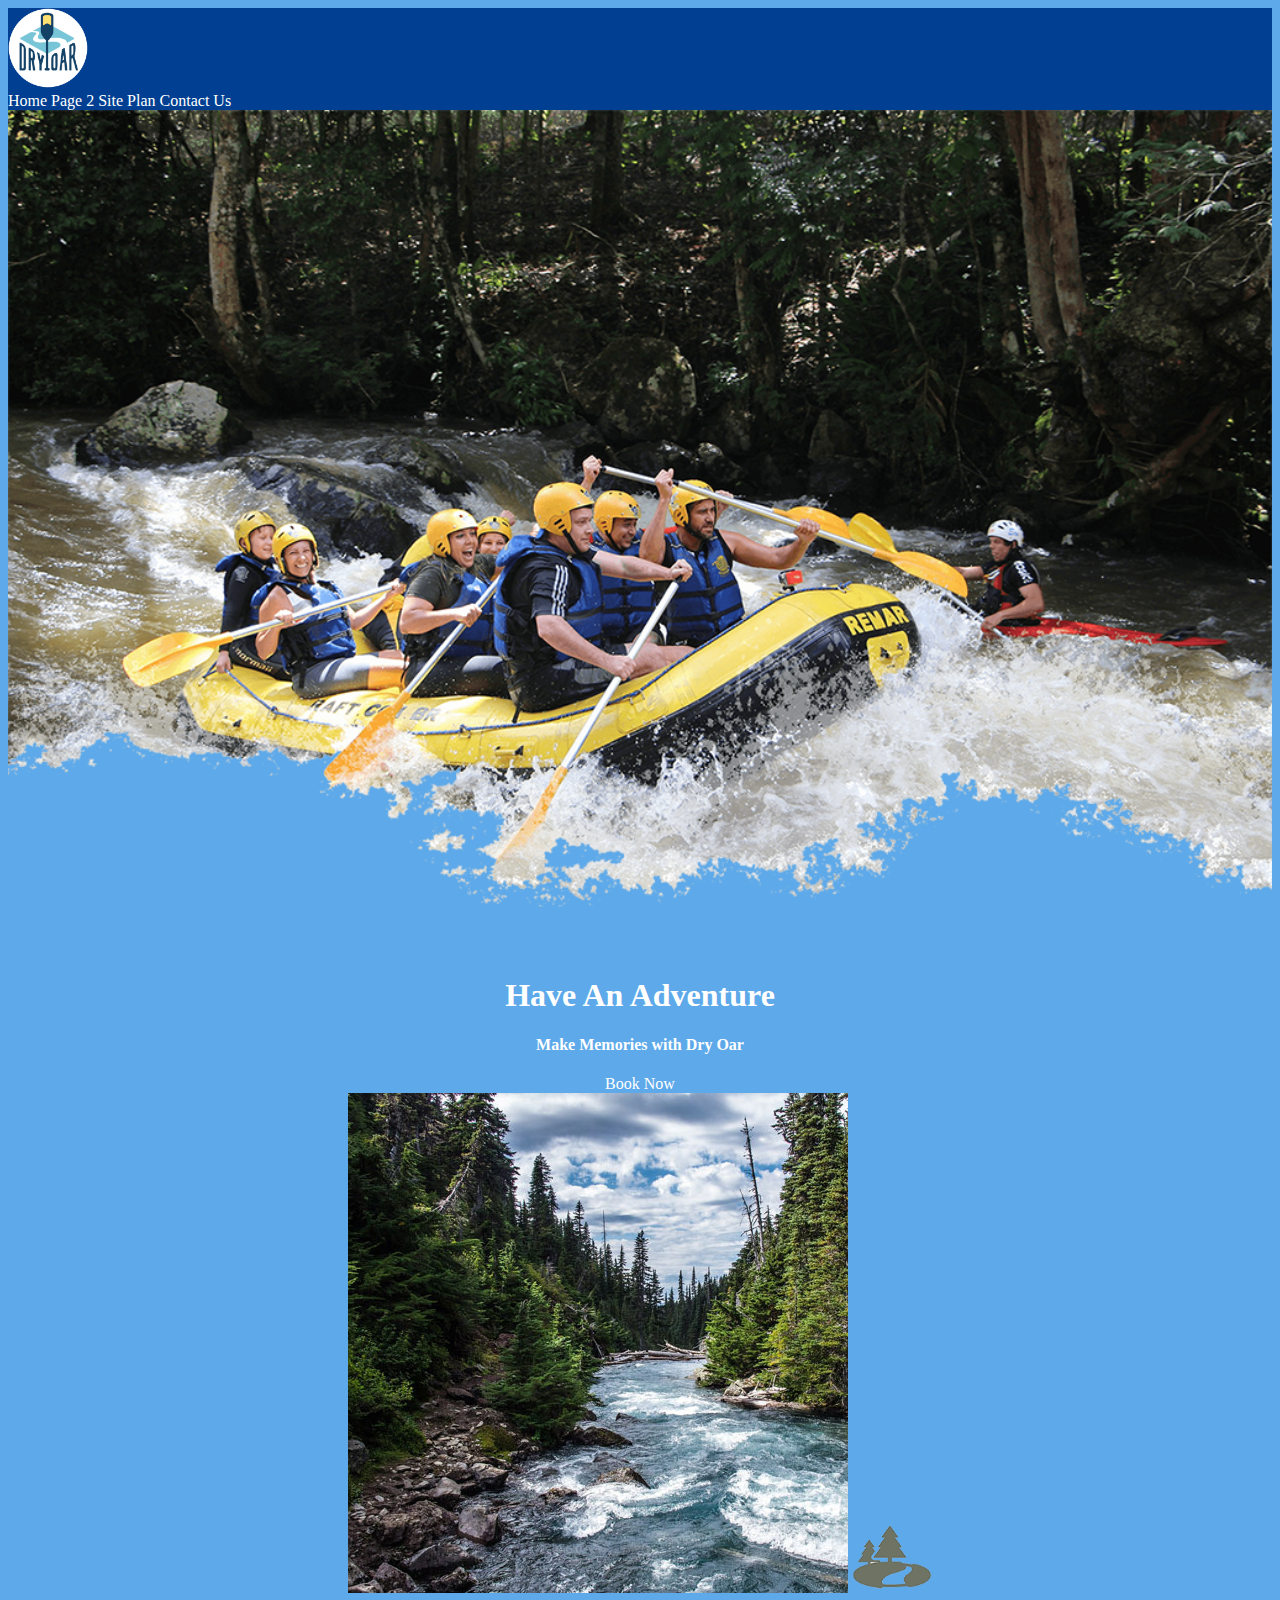
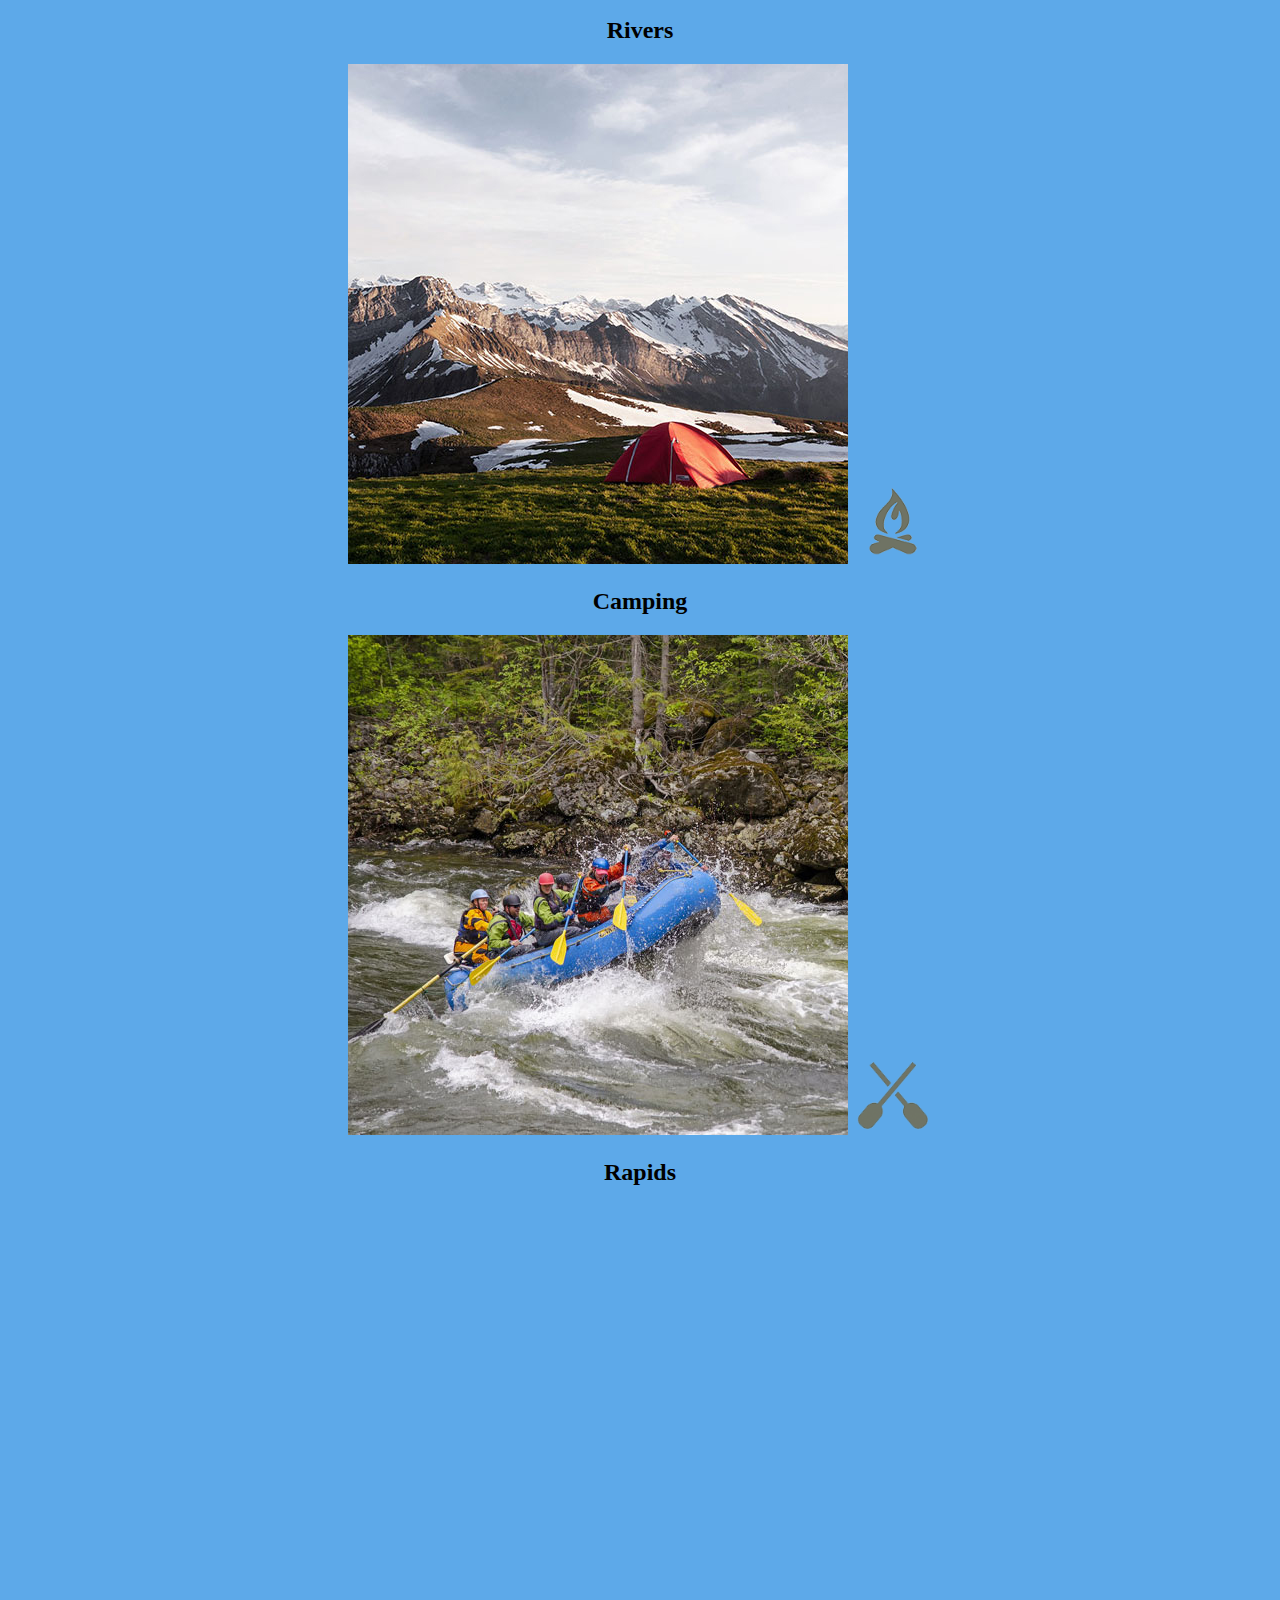
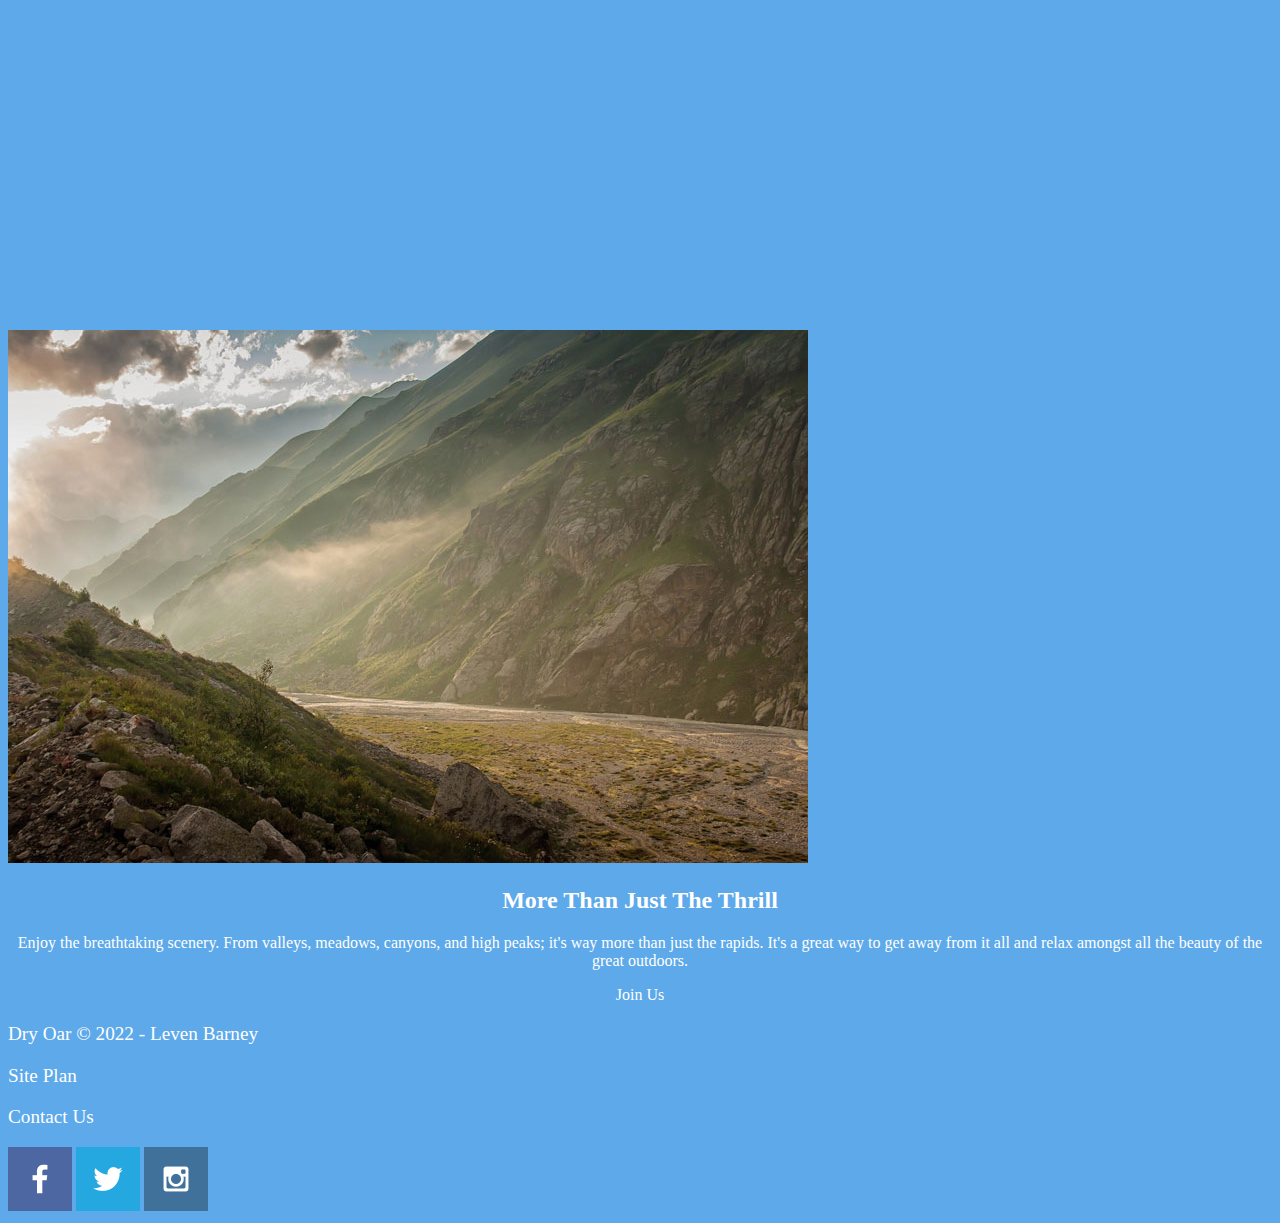
==== index.html @ 4a339e3d "Week 04 Assignment Revisions - style changes" ====
<!DOCTYPE html>
<html lang="en">
<head>
    <meta charset="UTF-8">
    <meta http-equiv="X-UA-Compatible" content="IE=edge">
    <meta name="viewport" content="width=device-width, initial-scale=1.0">
    <link rel="stylesheet" href="wwr/styles/style.css">
    <title>Whitewater Rafting Vacations | Dry Oar Boating | Home</title>
</head>
<body>
    <div id="content">
    <header>
        <a id="logo_link" href="index.html">
            <img class="logo" src="wwr/images/logo.png" alt="Dry Oar Logo">
        </a>
        <nav>
            <a href="index.html">Home</a>
            <a href="#">Page 2</a>
            <a href="site-plan-rafting.html">Site Plan</a>
            <a href="contactus.html">Contact Us</a>
        </nav>
    </header>
    <div id="hero">
        <div id="hero-box">
            <img id="hero-img" src="wwr/images/hero.png" alt="People enjoying white water rafting">
        </div>
        <section id="hero-msg">
            <h1 class="home-title">Have An Adventure</h1>
            <h4>Make Memories with Dry Oar </h4>
            <div class='button-box'>
                <a class='book' href="contactus.html">Book Now</a>
            </div>
        </section>
    </div>
    <main class="home-grid">
        <section class="rivers-card">
            <img class="card-img" src="wwr/images/rivers.jpg" alt="river in forest">
            <img class="icon" src="wwr/images/river_icon.png" alt="river icon">
            <h2>Rivers</h2>
        </section>
        <section class="camping-card">
            <img class="card-img" src="wwr/images/camping.jpg" alt="tent in mountains">
            <img class="icon" src="wwr/images/fire_icon.png" alt="fire icon">
            <h2>Camping</h2>
        </section>
        <section class="rapids-card">
            <img class="card-img" src="wwr/images/rapids.jpg" alt="rafting boat">
            <img class="icon" src="wwr/images/oars.png" alt="oars icon">
            <h2>Rapids</h2>
        </section>
        <div id="background"></div> 
        <img class="mountains" src="wwr/images/mountains.jpg" alt="Misty mountains">
    <section class="msg">
        <h2>More Than Just The Thrill</h2>
        <p>Enjoy the breathtaking scenery. From valleys, meadows, canyons, and high peaks; it's way more than just the rapids. It's a great way to get away from it all and relax amongst all the beauty of the great outdoors. </p>
        <a class='join' href="rivers.html">Join Us</a>
    </section>
    </main>
        <footer>
        <p>Dry Oar &copy; 2022 - Leven Barney</p>
        <p><a href="site-plan-rafting.html">Site Plan</a></p>
        <p><a href="contactus.html">Contact Us</a></p>
        <div class="social">
            <a href="https://facebook.com" target="_blank">
                <img src="wwr/images/facebook.png" alt="fb icon">
            </a>
            <a href="https://twitter.com" target="_blank">
                <img src="wwr/images/twitter.png" alt="twitter icon">
            </a>
            <a href="https://instagram.com" target="_blank">
                <img src="wwr/images/instagram.png" alt="instagram icon">
            </a>
        </div>
        </footer>
    </div>
</body>
</html>
---- wwr/styles/style.css ----
/*
Author: L. Barney
Date: 10 October 2022
Purpose: To add style to my White Water Rafting site
*/

#content{
    max-width: 1600px;
    margin: 0 auto;
  }
body {
    background-color: #5da9e9; 
}
header {
    background-color: #003f91;
}
nav a{
    text-align: center;
    color: white;
    text-decoration: none;
}
nav a:hover {
    background-color: white;
    color: #a60067;
}
.home-title{
    color:white;
}
h4{
    color: white;
}
#hero-msg h1, #hero-msg h4{
    text-align: center;
}
  .button-box{
    text-align: center;
}
main section{
    text-align: center;
}
#background {
    height: 725px;
    background-color: #5da9e9;
}
.logo{
    width: 80px;
}
.icon{
    width: 80px;
}
#hero-img{
    width: 100%;
}
.book, .join{
    text-decoration: none;
    background-color: #5da9e9;
    color: white;
}
  .book:hover, .join:hover{
    background-color: white;
    color: #a60067;
}
footer{
    background-color: #5da9e9;
    color: white;
}
footer a{
    text-decoration: none;
    color: white;
}
footer a:hover{
    background-color: 5da9e9;
    color: #a60067;
}
footer p {
    font-size: 1.2em;
}  
footer p a:hover {
    text-decoration: underline;
}
.msg{
    background-color: #5da9e9;
}
.msg h2{
    color: white;
}
.msg p{
    color: white;
}
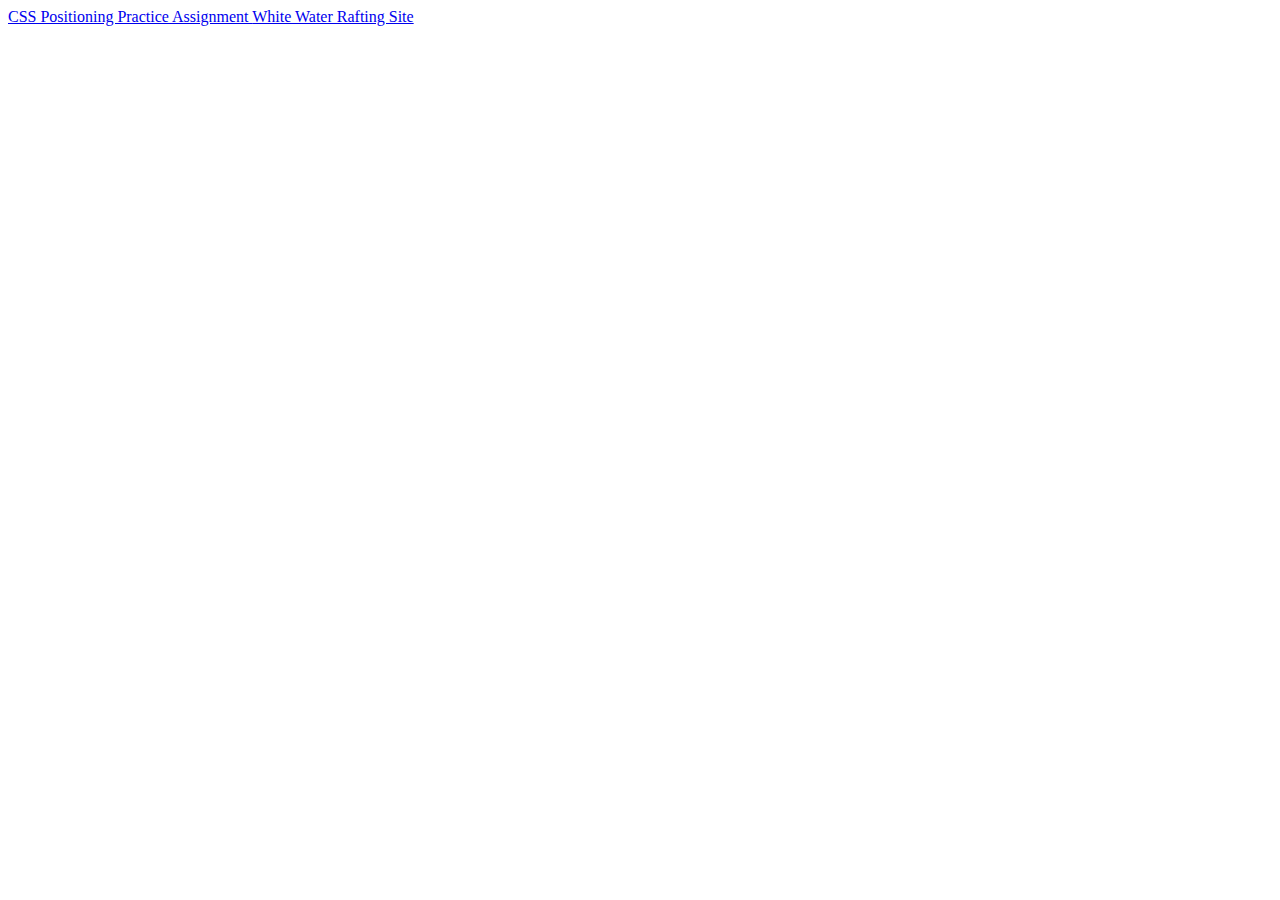
==== commit e966a85e: "File Structure Changes" ====
--- a/index.html
+++ b/index.html
@@ -4,74 +4,10 @@
     <meta charset="UTF-8">
     <meta http-equiv="X-UA-Compatible" content="IE=edge">
     <meta name="viewport" content="width=device-width, initial-scale=1.0">
-    <link rel="stylesheet" href="wwr/styles/style.css">
-    <title>Whitewater Rafting Vacations | Dry Oar Boating | Home</title>
+    <title>My Work</title>
 </head>
 <body>
-    <div id="content">
-    <header>
-        <a id="logo_link" href="index.html">
-            <img class="logo" src="wwr/images/logo.png" alt="Dry Oar Logo">
-        </a>
-        <nav>
-            <a href="index.html">Home</a>
-            <a href="#">Page 2</a>
-            <a href="site-plan-rafting.html">Site Plan</a>
-            <a href="contactus.html">Contact Us</a>
-        </nav>
-    </header>
-    <div id="hero">
-        <div id="hero-box">
-            <img id="hero-img" src="wwr/images/hero.png" alt="People enjoying white water rafting">
-        </div>
-        <section id="hero-msg">
-            <h1 class="home-title">Have An Adventure</h1>
-            <h4>Make Memories with Dry Oar </h4>
-            <div class='button-box'>
-                <a class='book' href="contactus.html">Book Now</a>
-            </div>
-        </section>
-    </div>
-    <main class="home-grid">
-        <section class="rivers-card">
-            <img class="card-img" src="wwr/images/rivers.jpg" alt="river in forest">
-            <img class="icon" src="wwr/images/river_icon.png" alt="river icon">
-            <h2>Rivers</h2>
-        </section>
-        <section class="camping-card">
-            <img class="card-img" src="wwr/images/camping.jpg" alt="tent in mountains">
-            <img class="icon" src="wwr/images/fire_icon.png" alt="fire icon">
-            <h2>Camping</h2>
-        </section>
-        <section class="rapids-card">
-            <img class="card-img" src="wwr/images/rapids.jpg" alt="rafting boat">
-            <img class="icon" src="wwr/images/oars.png" alt="oars icon">
-            <h2>Rapids</h2>
-        </section>
-        <div id="background"></div> 
-        <img class="mountains" src="wwr/images/mountains.jpg" alt="Misty mountains">
-    <section class="msg">
-        <h2>More Than Just The Thrill</h2>
-        <p>Enjoy the breathtaking scenery. From valleys, meadows, canyons, and high peaks; it's way more than just the rapids. It's a great way to get away from it all and relax amongst all the beauty of the great outdoors. </p>
-        <a class='join' href="rivers.html">Join Us</a>
-    </section>
-    </main>
-        <footer>
-        <p>Dry Oar &copy; 2022 - Leven Barney</p>
-        <p><a href="site-plan-rafting.html">Site Plan</a></p>
-        <p><a href="contactus.html">Contact Us</a></p>
-        <div class="social">
-            <a href="https://facebook.com" target="_blank">
-                <img src="wwr/images/facebook.png" alt="fb icon">
-            </a>
-            <a href="https://twitter.com" target="_blank">
-                <img src="wwr/images/twitter.png" alt="twitter icon">
-            </a>
-            <a href="https://instagram.com" target="_blank">
-                <img src="wwr/images/instagram.png" alt="instagram icon">
-            </a>
-        </div>
-        </footer>
-    </div>
+    <a href="positioning/positioning.html"> CSS Positioning Practice Assignment </a>
+    <a href="wwr/index.html"> White Water Rafting Site </a>
 </body>
 </html>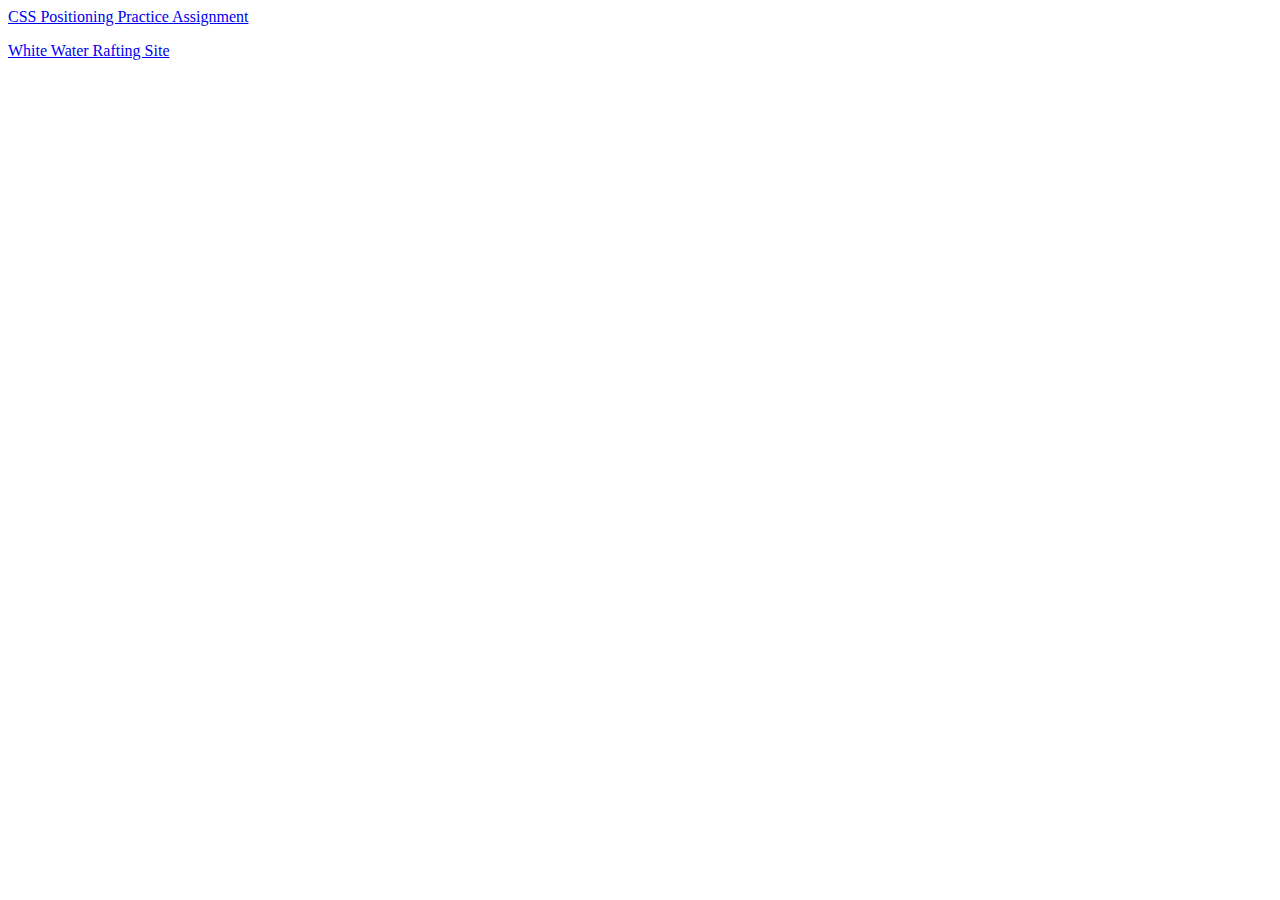
==== commit 076b4dda: "Updated Index" ====
--- a/index.html
+++ b/index.html
@@ -7,7 +7,8 @@
     <title>My Work</title>
 </head>
 <body>
-    <a href="positioning/positioning.html"> CSS Positioning Practice Assignment </a>
-    <a href="wwr/index.html"> White Water Rafting Site </a>
+    <a href="positioning/positioning.html">CSS Positioning Practice Assignment</a>
+<p></p>
+    <a href="wwr/index.html">White Water Rafting Site</a>
 </body>
 </html>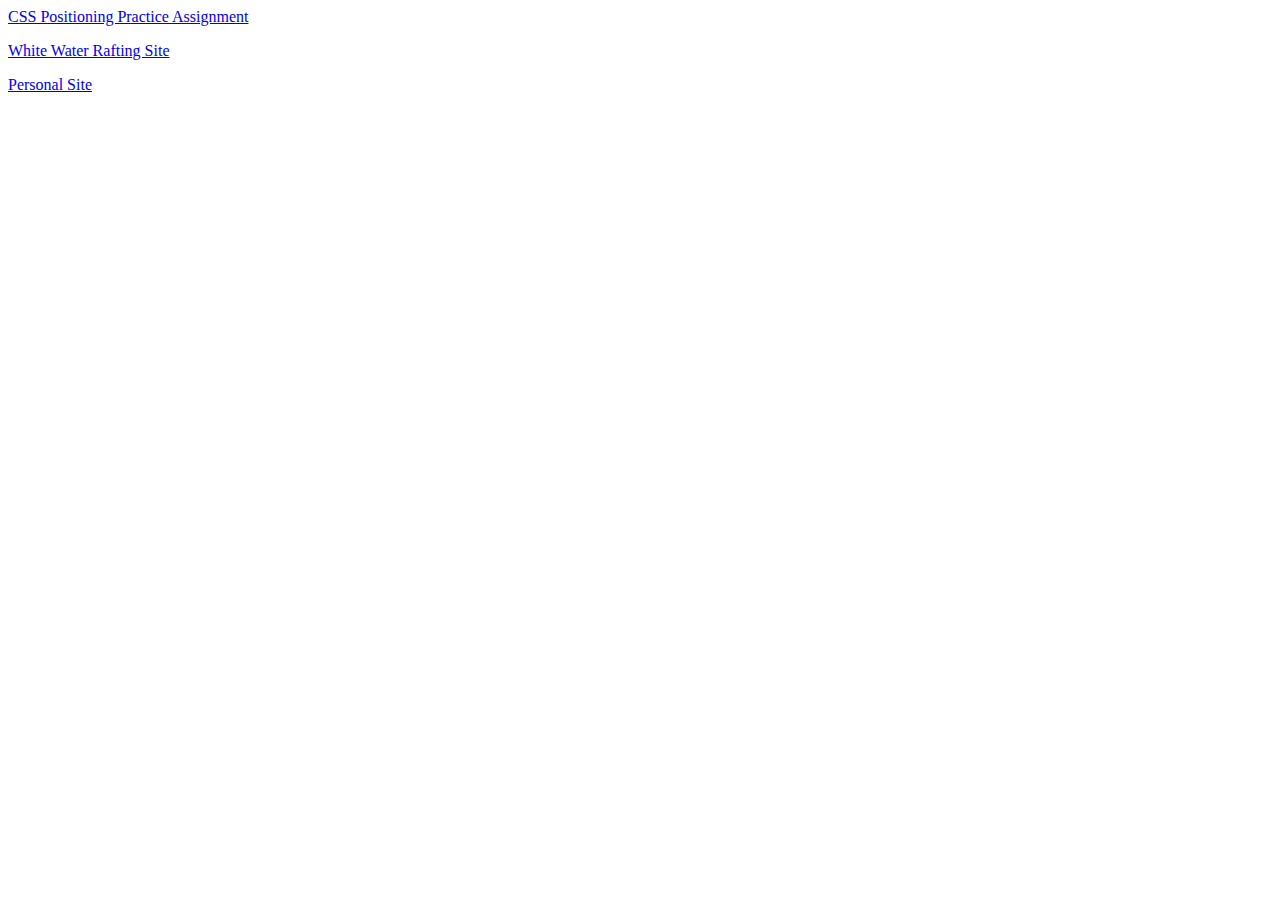
==== commit a8f8af19: "Index Update" ====
--- a/index.html
+++ b/index.html
@@ -10,5 +10,7 @@
     <a href="positioning/positioning.html">CSS Positioning Practice Assignment</a>
 <p></p>
     <a href="wwr/index.html">White Water Rafting Site</a>
+<p></p>
+    <a href="/personalSitePlan/site-plan.html">Personal Site</a>
 </body>
-</html>+</html>
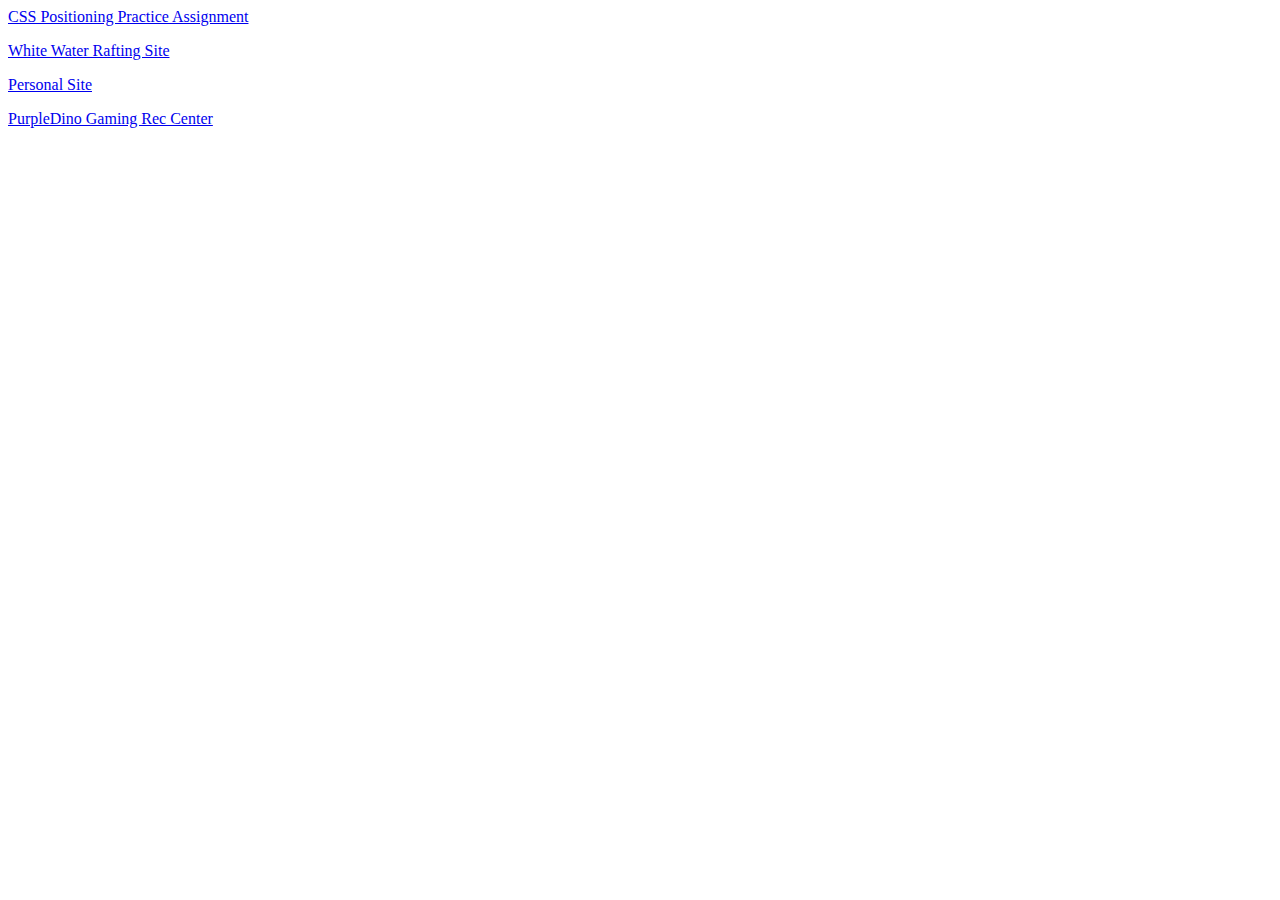
==== commit 2109ded3: "Added personal site to index for github" ====
--- a/index.html
+++ b/index.html
@@ -11,6 +11,8 @@
 <p></p>
     <a href="wwr/index.html">White Water Rafting Site</a>
 <p></p>
-    <a href="/personalSitePlan/site-plan.html">Personal Site</a>
+    <a href="/wdd130/site-plan.html">Personal Site</a>
+<p></p>
+    <a href="/personalSitePlan/index.html">PurpleDino Gaming Rec Center</a>
 </body>
 </html>
